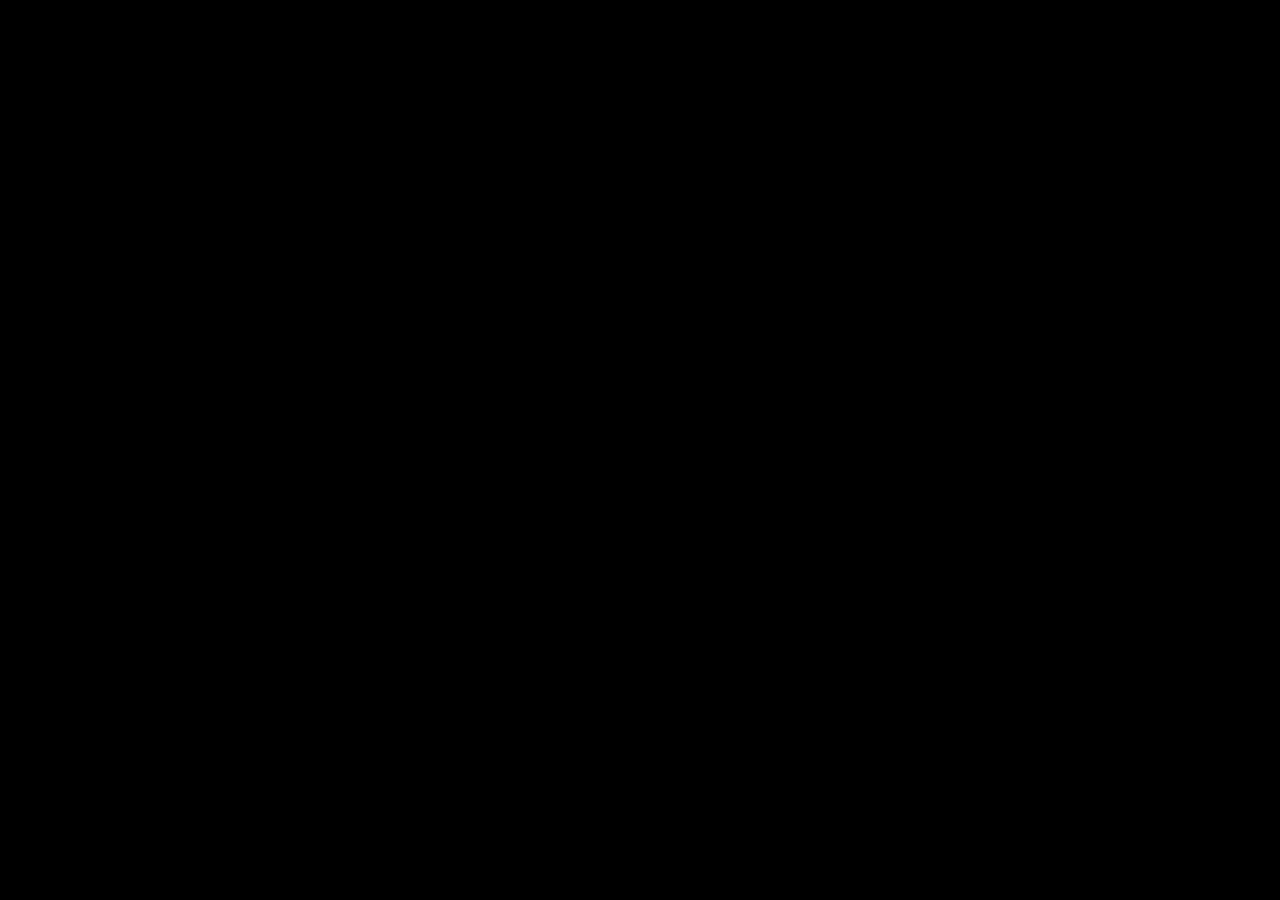
==== DeepAR/index.html @ 0a246c60 "zoom" ====
<!doctype html>
<html lang="en">
<head>
  <meta charset="UTF-8">
  <meta name="viewport" content="width=device-width, initial-scale=1.0">
  <script src="https://cdn.jsdelivr.net/npm/deepar/js/deepar.js"></script>
  <style>
    html, body {
      margin: 0;
      width: 100%;
      height: 100%;
      overflow: hidden;
      background: #000;
    }

    body {
      display: flex;
      align-items: center;
      justify-content: center;
    }

    #deepar-canvas {
      display: block;
      max-width: 100%;
      max-height: 100%;
    }
  </style>
</head>
<body>
  <canvas width="640" height="360" id="deepar-canvas"></canvas>
  <script>
    (async function() {
      const canvas = document.getElementById("deepar-canvas");
      const resizeCanvas = () => {
        // Keep a 3:4 portrait frame to avoid camera crop/zoom on most phones.
        const targetAspect = 3 / 4;
        let cssWidth = window.innerWidth;
        let cssHeight = Math.floor(cssWidth / targetAspect);

        if (cssHeight > window.innerHeight) {
          cssHeight = window.innerHeight;
          cssWidth = Math.floor(cssHeight * targetAspect);
        }

        const dpr = window.devicePixelRatio || 1;
        canvas.style.width = cssWidth + "px";
        canvas.style.height = cssHeight + "px";
        canvas.width = Math.floor(cssWidth * dpr);
        canvas.height = Math.floor(cssHeight * dpr);
      };
      resizeCanvas();
      window.addEventListener("resize", resizeCanvas);

      try {
        const deepAR = await deepar.initialize({
          licenseKey: "0d4c97008d7c059b9c3f087f79f04c9fc54b5774c5d54e3567f769a906d8d92bf4fbf0920209dd5c",
          canvas,
          effect: '../Effects/airforceeffect.deepar',
          additionalOptions: {
            cameraConfig: {
              facingMode: { ideal: "environment" },
              width: { ideal: 640 },
              height: { ideal: 480 },
              resizeMode: "none",
            },
            hint: "footInit",
          },
        });

        const loader = document.getElementById("loader-wrapper");
        if (loader) loader.style.display = "none";

        deepAR.callbacks.onFeetTracked = (leftFoot, rightFoot) => {
          const feetText = document.getElementById("feet-text");
          if ((leftFoot && leftFoot.detected) || (rightFoot && rightFoot.detected)) {
            if (feetText) feetText.style.display = "none";
            deepAR.callbacks.onFeetTracked = undefined;
          }
        };
      } catch (error) {
        console.error("DeepAR initialization failed:", error);
      }
    })();
  </script>
</body>
</html>
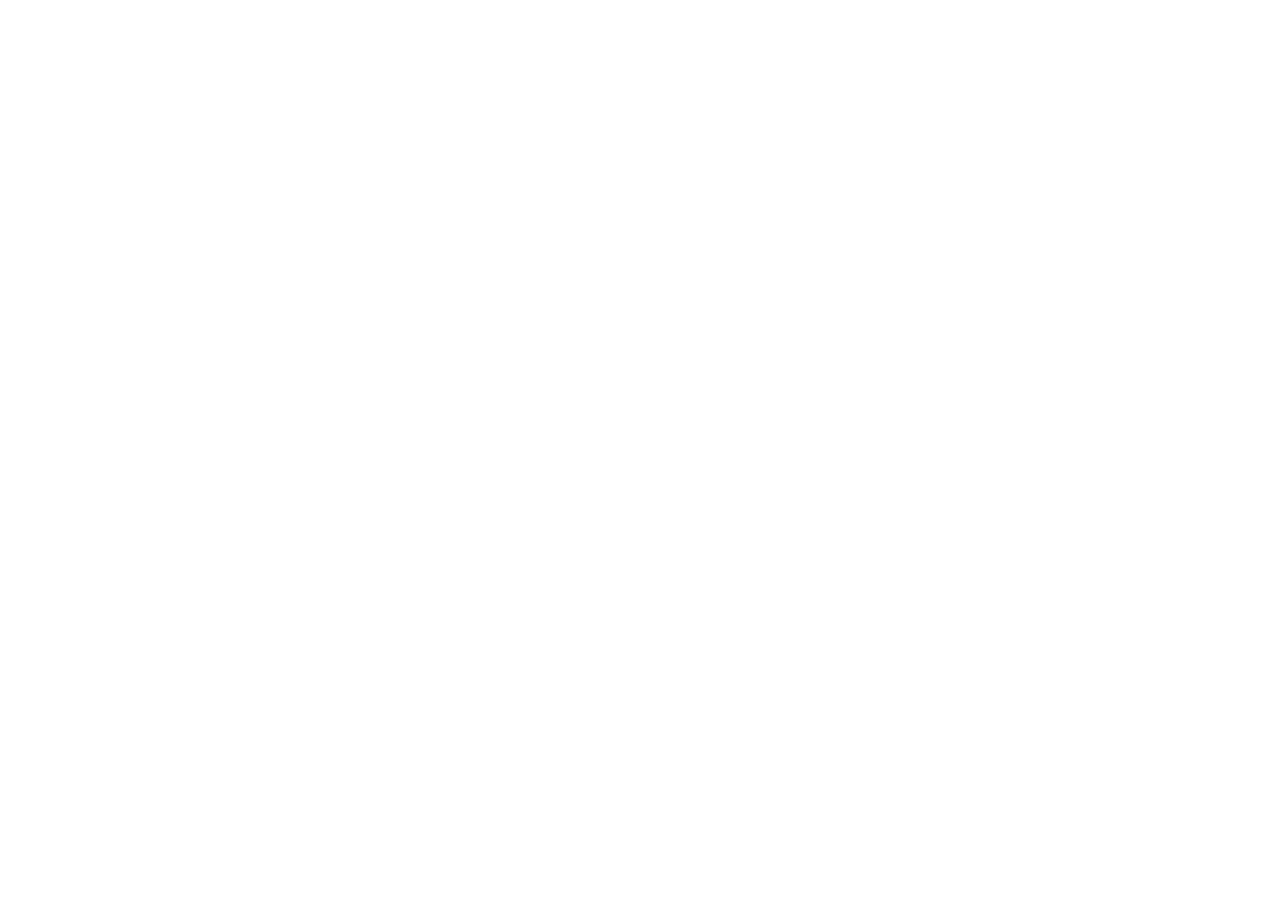
==== commit 01b5ab6a: "new" ====
--- a/DeepAR/index.html
+++ b/DeepAR/index.html
@@ -1,86 +1,50 @@
-<!doctype html>
-<html lang="en">
+<html>
 <head>
-  <meta charset="UTF-8">
-  <meta name="viewport" content="width=device-width, initial-scale=1.0">
-  <script src="https://cdn.jsdelivr.net/npm/deepar/js/deepar.js"></script>
-  <style>
-    html, body {
-      margin: 0;
-      width: 100%;
-      height: 100%;
-      overflow: hidden;
-      background: #000;
-    }
+  <!-- Load deepar.js -->
+  <script src="https://cdn.jsdelivr.net/npm/deepar/js/deepar.js"> </script>
+</head>
 
-    body {
-      display: flex;
-      align-items: center;
-      justify-content: center;
-    }
+<body>
+  <!-- Canvas element for AR preview -->
+  <canvas width="640" height="360" id="deepar-canvas"></canvas>
+  <!-- Initialize DeepAR and load AR effect/filter -->
+  <script>  
+    (async function() {
 
-    #deepar-canvas {
-      display: block;
-      max-width: 100%;
-      max-height: 100%;
-    }
-  </style>
-</head>
-<body>
-  <canvas width="640" height="360" id="deepar-canvas"></canvas>
-  <script>
-    (async function() {
-      const canvas = document.getElementById("deepar-canvas");
-      const resizeCanvas = () => {
-        // Keep a 3:4 portrait frame to avoid camera crop/zoom on most phones.
-        const targetAspect = 3 / 4;
-        let cssWidth = window.innerWidth;
-        let cssHeight = Math.floor(cssWidth / targetAspect);
+// Resize the canvas according to screen size.
+const canvas = document.getElementById('deepar-canvas');
+canvas.width = window.innerWidth > window.innerHeight ? Math.floor(window.innerHeight * 0.66) : window.innerWidth;
+canvas.height = window.innerHeight;
 
-        if (cssHeight > window.innerHeight) {
-          cssHeight = window.innerHeight;
-          cssWidth = Math.floor(cssHeight * targetAspect);
-        }
+// Initialize DeepAR.
+const deepAR = await deepar.initialize({
+  licenseKey: '0d4c97008d7c059b9c3f087f79f04c9fc54b5774c5d54e3567f769a906d8d92bf4fbf0920209dd5c',
+  canvas: canvas,
+  effect: '/Effects/airforceeffect.deepar', // The shoe-try-on effect file.
+  additionalOptions: {
+    // Use the front camera.
+    cameraConfig: {
+      facingMode: "environment",
+    },
+    hint: "footInit", // Add this hint to let DeepAR know we want to optimize for shoe-try-on use-case.
+  }
+});
 
-        const dpr = window.devicePixelRatio || 1;
-        canvas.style.width = cssWidth + "px";
-        canvas.style.height = cssHeight + "px";
-        canvas.width = Math.floor(cssWidth * dpr);
-        canvas.height = Math.floor(cssHeight * dpr);
-      };
-      resizeCanvas();
-      window.addEventListener("resize", resizeCanvas);
+// Hide the loading screen.
+document.getElementById("loader-wrapper").style.display = "none";
 
-      try {
-        const deepAR = await deepar.initialize({
-          licenseKey: "0d4c97008d7c059b9c3f087f79f04c9fc54b5774c5d54e3567f769a906d8d92bf4fbf0920209dd5c",
-          canvas,
-          effect: '../Effects/airforceeffect.deepar',
-          additionalOptions: {
-            cameraConfig: {
-              facingMode: { ideal: "environment" },
-              width: { ideal: 640 },
-              height: { ideal: 480 },
-              resizeMode: "none",
-            },
-            hint: "footInit",
-          },
-        });
+// Register for a collback that lets you know when feet are detected.
+deepAR.callbacks.onFeetTracked = (leftFoot, rightFoot) => {
+  const feetText = document.getElementById("feet-text");
+  // Hide the text when the feet are first detected.
+  if(leftFoot.detected || rightFoot.detected) {
+    feetText.style.display = "none";
+    deepAR.callbacks.onFeetTracked = undefined; // Unregister from the callback.
+  }
+};
 
-        const loader = document.getElementById("loader-wrapper");
-        if (loader) loader.style.display = "none";
-
-        deepAR.callbacks.onFeetTracked = (leftFoot, rightFoot) => {
-          const feetText = document.getElementById("feet-text");
-          if ((leftFoot && leftFoot.detected) || (rightFoot && rightFoot.detected)) {
-            if (feetText) feetText.style.display = "none";
-            deepAR.callbacks.onFeetTracked = undefined;
-          }
-        };
-      } catch (error) {
-        console.error("DeepAR initialization failed:", error);
-      }
-    })();
+})();
   </script>
 </body>
 </html>
+
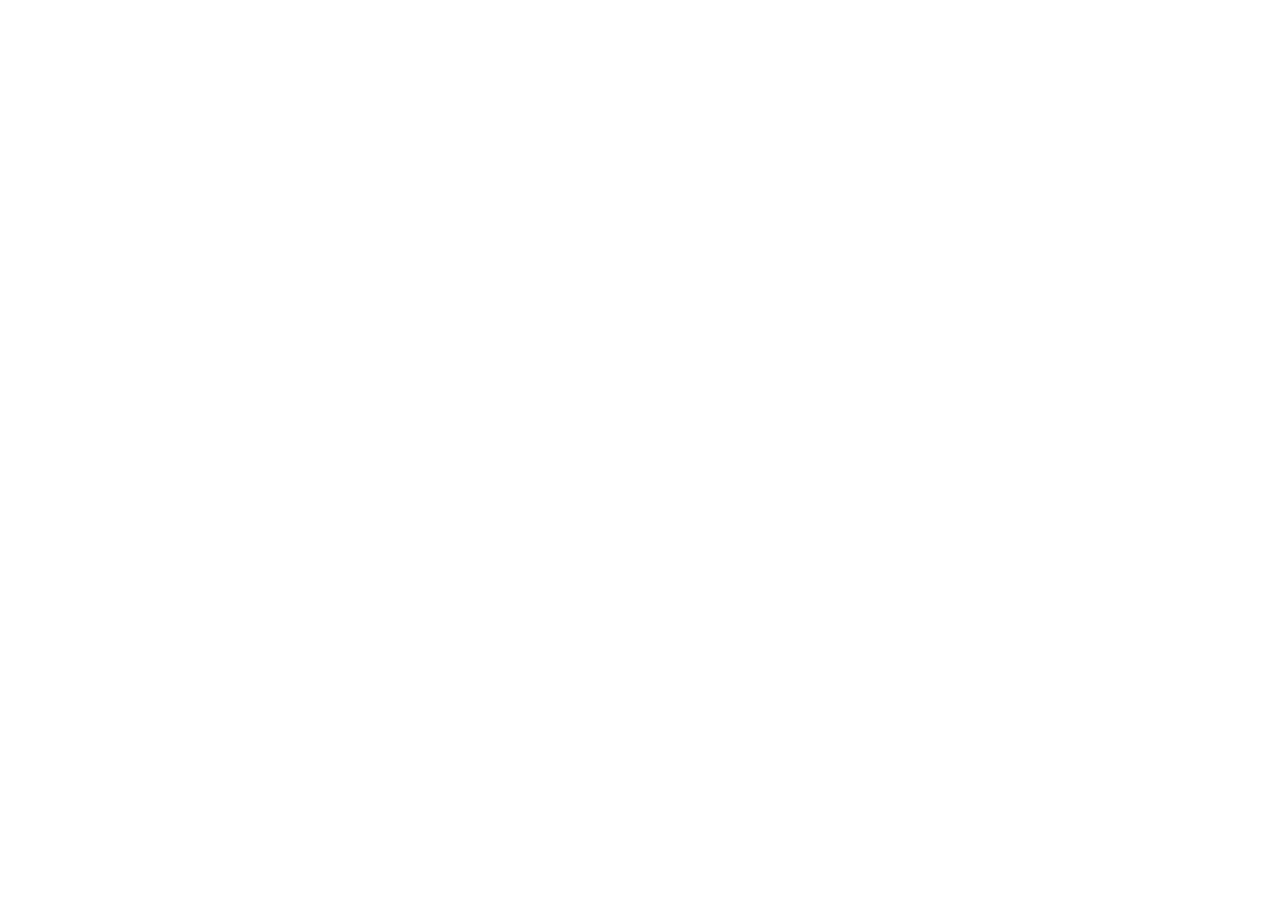
==== commit d4cc8ec5: "nwe" ====
--- a/DeepAR/index.html
+++ b/DeepAR/index.html
@@ -1,49 +1,61 @@
-<html>
+<!doctype html>
+<html lang="en">
 <head>
+  <meta charset="utf-8" />
+  <meta name="viewport" content="width=device-width, initial-scale=1" />
   <!-- Load deepar.js -->
-  <script src="https://cdn.jsdelivr.net/npm/deepar/js/deepar.js"> </script>
+  <script src="https://cdn.jsdelivr.net/npm/deepar/js/deepar.js"></script>
 </head>
 
 <body>
   <!-- Canvas element for AR preview -->
   <canvas width="640" height="360" id="deepar-canvas"></canvas>
   <!-- Initialize DeepAR and load AR effect/filter -->
-  <script>  
+  <script>
     (async function() {
+      // Resize the canvas according to the viewport.
+      const canvas = document.getElementById("deepar-canvas");
+      const viewportWidth = window.innerWidth || document.documentElement.clientWidth || 640;
+      const viewportHeight = window.innerHeight || document.documentElement.clientHeight || 360;
+      canvas.width = viewportWidth > viewportHeight ? Math.floor(viewportHeight * 0.66) : viewportWidth;
+      canvas.height = viewportHeight;
 
-// Resize the canvas according to screen size.
-const canvas = document.getElementById('deepar-canvas');
-canvas.width = window.innerWidth > window.innerHeight ? Math.floor(window.innerHeight * 0.66) : window.innerWidth;
-canvas.height = window.innerHeight;
+      const effectUrl = new URL("../Effects/airforceeffect.deepar", window.location.href).toString();
 
-// Initialize DeepAR.
-const deepAR = await deepar.initialize({
-  licenseKey: '0d4c97008d7c059b9c3f087f79f04c9fc54b5774c5d54e3567f769a906d8d92bf4fbf0920209dd5c',
-  canvas: canvas,
-  effect: '/Effects/airforceeffect.deepar', // The shoe-try-on effect file.
-  additionalOptions: {
-    // Use the front camera.
-    cameraConfig: {
-      facingMode: "environment",
-    },
-    hint: "footInit", // Add this hint to let DeepAR know we want to optimize for shoe-try-on use-case.
-  }
-});
+      try {
+        // Initialize DeepAR.
+        const deepAR = await deepar.initialize({
+          licenseKey: "0d4c97008d7c059b9c3f087f79f04c9fc54b5774c5d54e3567f769a906d8d92bf4fbf0920209dd5c",
+          canvas: canvas,
+          effect: effectUrl, // The shoe-try-on effect file.
+          additionalOptions: {
+            cameraConfig: {
+              facingMode: { ideal: "environment" },
+            },
+            hint: "footInit", // Optimize for shoe try-on.
+          },
+        });
 
-// Hide the loading screen.
-document.getElementById("loader-wrapper").style.display = "none";
+        // Hide the loading screen if present.
+        const loader = document.getElementById("loader-wrapper");
+        if (loader) {
+          loader.style.display = "none";
+        }
 
-// Register for a collback that lets you know when feet are detected.
-deepAR.callbacks.onFeetTracked = (leftFoot, rightFoot) => {
-  const feetText = document.getElementById("feet-text");
-  // Hide the text when the feet are first detected.
-  if(leftFoot.detected || rightFoot.detected) {
-    feetText.style.display = "none";
-    deepAR.callbacks.onFeetTracked = undefined; // Unregister from the callback.
-  }
-};
-
-})();
+        // Register a callback that lets you know when feet are detected.
+        deepAR.callbacks.onFeetTracked = (leftFoot, rightFoot) => {
+          const feetText = document.getElementById("feet-text");
+          if (leftFoot.detected || rightFoot.detected) {
+            if (feetText) {
+              feetText.style.display = "none";
+            }
+            deepAR.callbacks.onFeetTracked = undefined; // Unregister from the callback.
+          }
+        };
+      } catch (error) {
+        console.error("DeepAR initialization failed:", error);
+      }
+    })();
   </script>
 </body>
 </html>
